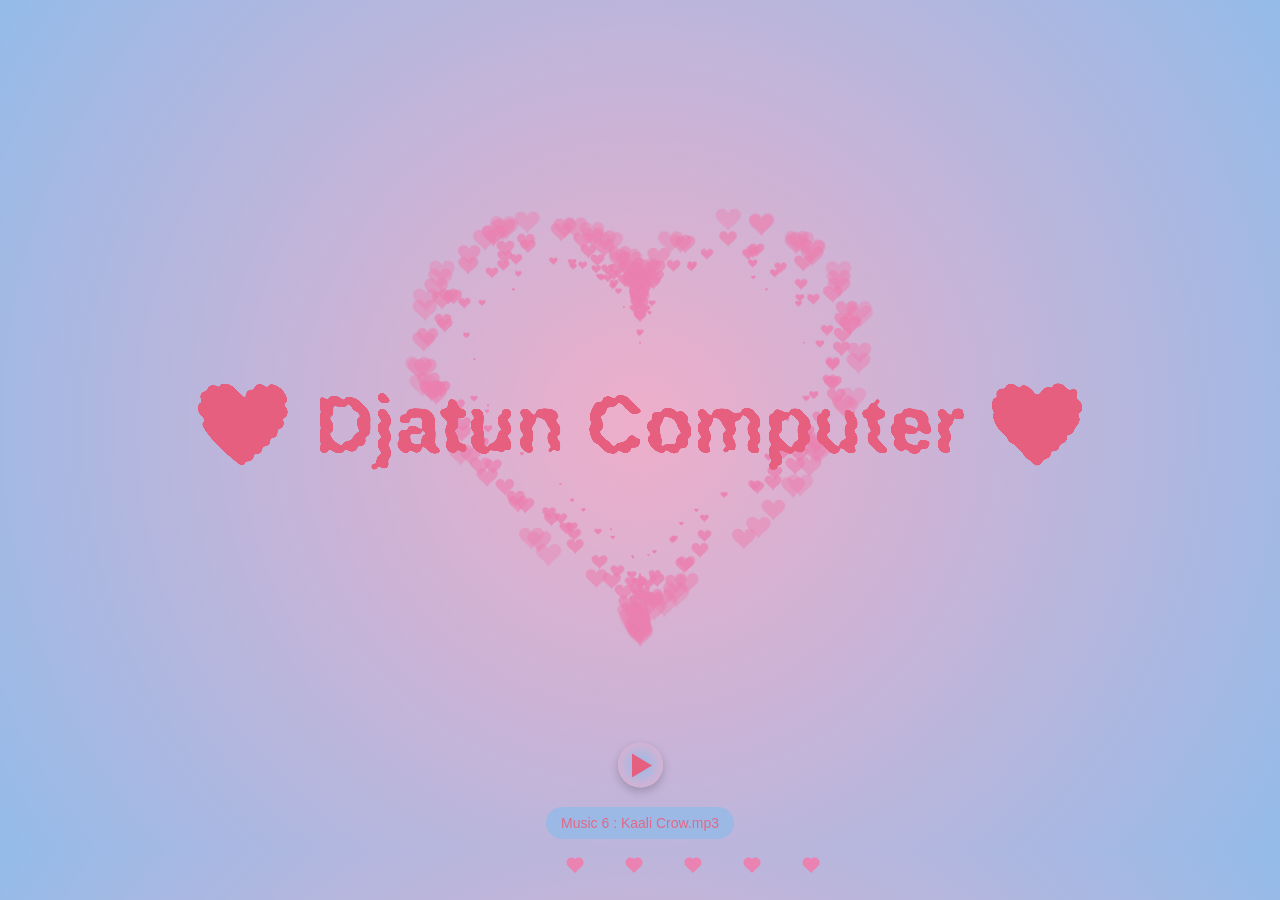
==== index.html @ 01aa1a68 "Add files via upload" ====
<!DOCTYPE html>
<html lang="id">
<head>
    <meta charset="UTF-8">
    <meta name="viewport" content="width=device-width, initial-scale=1.0">
    <title>Djatun Computer - Padang Sidempuan</title>
   <link rel="icon" type="image/x-icon" href="/favicon.ico">    
   <link rel="icon" type="image/png" href="/favicon.png">
   <link rel="stylesheet" href="style.css">

  <meta name="description" content="PT DJATUN JARING CAKRAWALA - Penjualan Komputer  dan jaringan termasuk jasa  instalasi dan pemeliharaan. Hardware, Software, CCTV, LAN, WAN, Wireless/Fiber, Elektricity, PLTS, dll">
  <link rel="canonical" href="https://djatun.com">
  <meta name="robots" content="index, follow">
  <meta property="og:title" content="Djatun Computer - Padang Sidempuan">
  <meta property="og:description" content="PT Djatun Jaring Cakrawala - Penjualan Komputer  termasuk jasa  instalasi dan maintenance. Komputer, Server, Laptop, Printer, Router, System  Operasi, Software, CCTV, kelistrikan, backup dll ">
  <meta property="og:image" content="https://djatun.com/favicon.png">
  <meta property="og:url" content="https://djatun.com">
</head>
<body>

<svg>
  <filter id="gooey">
    <feMorphology operator="dilate" radius="0.8" in="SourceGraphic" result="dilate"/>
    
    <feGaussianBlur in="dilate" stdDeviation="2.2" result="blur" />
    <feColorMatrix in="blur" type="matrix" values="1 0 0 0 0  0 1 0 0 0  0 0 1 0 0  0 0 0 19 -9" result="goo" />
    <feComposite in="SourceGraphic" in2="goo" operator="atop" result="gooey" />
  </filter>
</svg>
<canvas id="pinkboard"></canvas>
<script src="love.js"></script>
<div id="text"">🩷 Djatun Computer 🩷</div>
  <div id="hearts" class="hearts">
    <div class="one"></div>
    <div class="two"></div>
    <div class="three"></div>
    <div class="four"></div>
    <div class="five"></div>
  </div>
<script src="hearts.js"></script>
  <!-- Audio Element (Hidden) -->
  <audio id="audioPlayer"></audio>
  <!-- Tombol Kontrol -->
  <button class="floating-player" onclick="togglePlay()" aria-label="Putar/Pause">
    <div id="playIcon" class="icon-play"></div>
    <div id="pauseIcon" class="icon-pause hidden">
      <div class="pause-bar"></div>
      <div class="pause-bar"></div>
    </div>
  </button>
  <!-- Indikator Lagu Sedang Diputar (Opsional) -->
  <div id="nowPlayingText" class="now-playing">Play music</div>
<script src="player.js"></script>
<script src="text.js"></script>
</body>
</html>
---- style.css ----
* {B
  box-sizing: border-box;
}

body {
  min-height: 90vh;
  padding: 12px;
  color: #e75f7f;
  background: #eeaeca;
  background: radial-gradient(
    circle,
    rgba(238, 174, 202, 1) 0%,
    rgba(148, 187, 233, 1) 100%
  );

  font-size: clamp(1rem, 2vw + 0.5rem, 2rem);
font-family: Arial, sans-serif;
  font-smoothing: antialiased;

  display: flex;
  justify-content: center;
  align-items: center;
}

svg {
  width: 0;
  height: 0;
}

#text  {
  --font-size: 80px;
  font-weight: bold;
 font-size: var(--font-size);
  text-align: center;

  color: transparent;

  --color: #e65f7f;
  --size: calc(var(--font-size) * 0.2);
  --width: calc(var(--size) * 0.6);
  --gap: calc(var(--width) * 0.5);
  background-image: repeating-linear-gradient(
    45deg,
    var(--color) 0 var(--width),
    transparent var(--width) calc(var(--width) + var(--gap))
  );
  background-size: var(--size) var(--size);
  background-position: 0 0;
  background-clip: text;

  animation: melt 1s linear infinite;
  filter: url("#gooey");
            /* Transisi sangat cepat agar teks responsif mengikuti beat musik */
            transition: font-size 0.05s ease-out; 
}

@keyframes melt {
  to {
    background-position: var(--size) 0;
  }
}
canvas {
  position: absolute;
  width: 100%;
  height: 100%;
}


.hearts {
  position: fixed; 
      left: 43%;
      bottom: 12%;

}

.one, .two, .three, .four, .five {
  background-color: #ea82b2;
  display: inline-block;
  height: 10px;
  margin: 0 10px;
  position: relative;
  transform: rotate(-45deg);
  width: 10px;
  top:50px;
}

.one:before,
.one:after, .two:before, .two:after, .three:before, .three:after, .four:before, .four:after, .five:before, .five:after {
  content: "";
  background-color: #ea82b2;
  border-radius: 50%;
  height: 10px;
  position: absolute;
  width: 10px;
}

.one:before, .two:before, .three:before, .four:before, .five:before {
  top: -5px;
  left: 0;
}

.one:after, .two:after, .three:after, .four:after, .five:after {
  left: 5px;
  top: 0;
}
  
.one {
  left:10px;
  animation: heart 1s ease-out infinite; 
}

.two {
  left:30px;
  animation: heart 2s ease-out infinite; 
}

.three {
  left:50px;
  animation: heart 1.5s ease-out infinite;
}

.four {
  left:70px;
  animation: heart 2.3s ease-out infinite;
}

.five {
  left:90px;
  animation: heart 1.7s ease-out infinite;
}

@keyframes heart {
  0%{
    transform: translateY(0) rotate(-45deg) scale(0.3);
    opacity: 1;
  }
  100%{
    transform: translateY(-150px) rotate(-45deg) scale(1.3);
    opacity: 0.5;
  }
}

    /* Gaya Tombol Mengambang */
    .floating-player {
      position: fixed;
      center;
      bottom: 10%;
      transform: translateY(-50%);
      width: 45px;
      height: 45px;
      background: #94BBE9;
      background: radial-gradient(circle, rgba(148, 187, 233, 1) 0%, rgba(238, 174, 202, 1) 100%);
      border: none;
      border-radius: 50%;
      cursor: pointer;
      box-shadow: 0 4px 10px rgba(0, 0, 0, 0.2);
      display: flex;
      align-items: center;
      justify-content: center;
      z-index: 1000;
      transition: all 0.3s ease;
      padding: 0;

      animation: signal 2s infinite alternate ease-in-out;
}
     @keyframes signal {
     from { opacity: 0.1;}
    to { opacity: 0.9;}
}

    .floating-player:hover {
      transform: translateY(-50%) scale(1.1);
      box-shadow: 0 0 0 4px #ea82b2; 
      animation: none;

    }

    /* Ikon Play (Segitiga) */
    .icon-play {
      width: 0;
      height: 0;
      border-top: 12px solid transparent;
      border-bottom: 12px solid transparent;
      border-left: 20px solid #e75f7f;
      margin-left: 4px;
    }

    /* Ikon Pause (Dua Garis) */
    .icon-pause {
      display: flex;
      gap: 6px;
      align-items: center;
    }
    .pause-bar {
      width: 6px;
      height: 20px;
      background-color: #e75f7f;
      border-radius: 2px;
    }

    /* Kelas untuk menyembunyikan elemen */
    .hidden {
      display: none !important;
    }

    /* Opsional: Teks lagu yang sedang diputar (bisa dimunculkan jika mau) */
    .now-playing {
      position: fixed;
      center;
      bottom: 5%;
      transform: translateY(-50%);
      background: rgba(148, 187, 233, 0.9);
      color: #e65f7f;
      padding: 8px 15px;
      border-radius: 20px;
      font-family: sans-serif;
      font-size: 14px;
      z-index: 999;
      opacity: 0;
      transition: opacity 3s;
      pointer-events: none;
    }
    .now-playing.show {
      opacity: 0.9;
    }
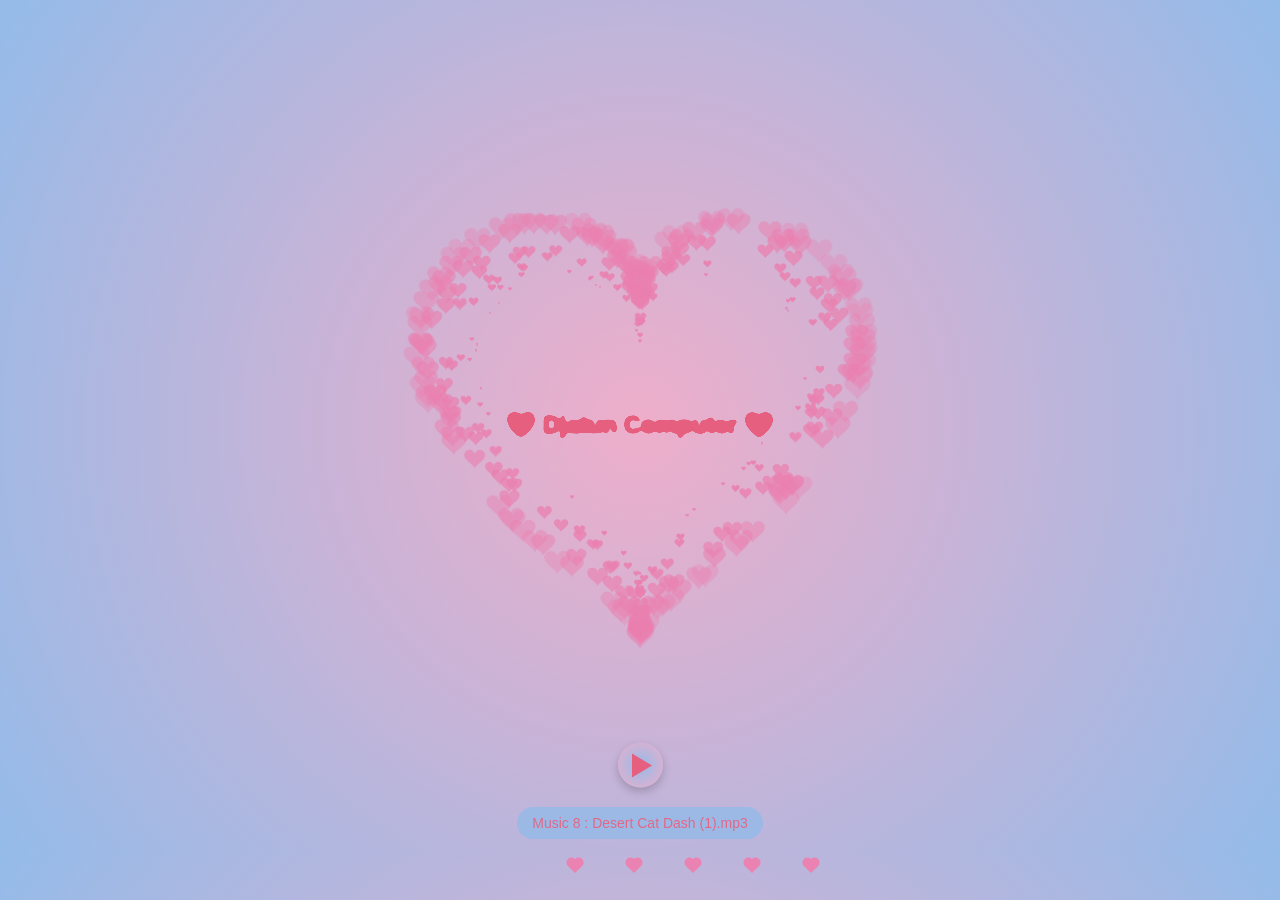
==== commit 934202ef: "Fix text.js functionality: correct HTML typo and add audio source" ====
--- a/index.html
+++ b/index.html
@@ -8,11 +8,11 @@
    <link rel="icon" type="image/png" href="/favicon.png">
    <link rel="stylesheet" href="style.css">
 
-  <meta name="description" content="PT DJATUN JARING CAKRAWALA - Penjualan Komputer  dan jaringan termasuk jasa  instalasi dan pemeliharaan. Hardware, Software, CCTV, LAN, WAN, Wireless/Fiber, Elektricity, PLTS, dll">
+  <meta name="description" content="PT DJATUN JARING CAKRAWALA - Penjualan Komputer  dan jaringan termasuk jasa  instalasi dan pemeliharaan. Hardware, Software, CCTV, LAN, WAN, Wireless/Fiber, Elektri[...]
   <link rel="canonical" href="https://djatun.com">
   <meta name="robots" content="index, follow">
   <meta property="og:title" content="Djatun Computer - Padang Sidempuan">
-  <meta property="og:description" content="PT Djatun Jaring Cakrawala - Penjualan Komputer  termasuk jasa  instalasi dan maintenance. Komputer, Server, Laptop, Printer, Router, System  Operasi, Software, CCTV, kelistrikan, backup dll ">
+  <meta property="og:description" content="PT Djatun Jaring Cakrawala - Penjualan Komputer  termasuk jasa  instalasi dan maintenance. Komputer, Server, Laptop, Printer, Router, System  Operasi, Softwa[...]
   <meta property="og:image" content="https://djatun.com/favicon.png">
   <meta property="og:url" content="https://djatun.com">
 </head>
@@ -29,7 +29,7 @@
 </svg>
 <canvas id="pinkboard"></canvas>
 <script src="love.js"></script>
-<div id="text"">🩷 Djatun Computer 🩷</div>
+<div id="text">🩷 Djatun Computer 🩷</div>
   <div id="hearts" class="hearts">
     <div class="one"></div>
     <div class="two"></div>
@@ -38,8 +38,11 @@
     <div class="five"></div>
   </div>
 <script src="hearts.js"></script>
-  <!-- Audio Element (Hidden) -->
-  <audio id="audioPlayer"></audio>
+  <!-- Audio Element with Music Source -->
+  <audio id="audioPlayer" crossorigin="anonymous">
+    <source src="music.mp3" type="audio/mpeg">
+    Your browser does not support the audio element.
+  </audio>
   <!-- Tombol Kontrol -->
   <button class="floating-player" onclick="togglePlay()" aria-label="Putar/Pause">
     <div id="playIcon" class="icon-play"></div>
--- a/style.css
+++ b/style.css
@@ -29,7 +29,7 @@
 }
 
 #text  {
-  --font-size: 80px;
+  --font-size: 24px;
   font-weight: bold;
  font-size: var(--font-size);
   text-align: center;
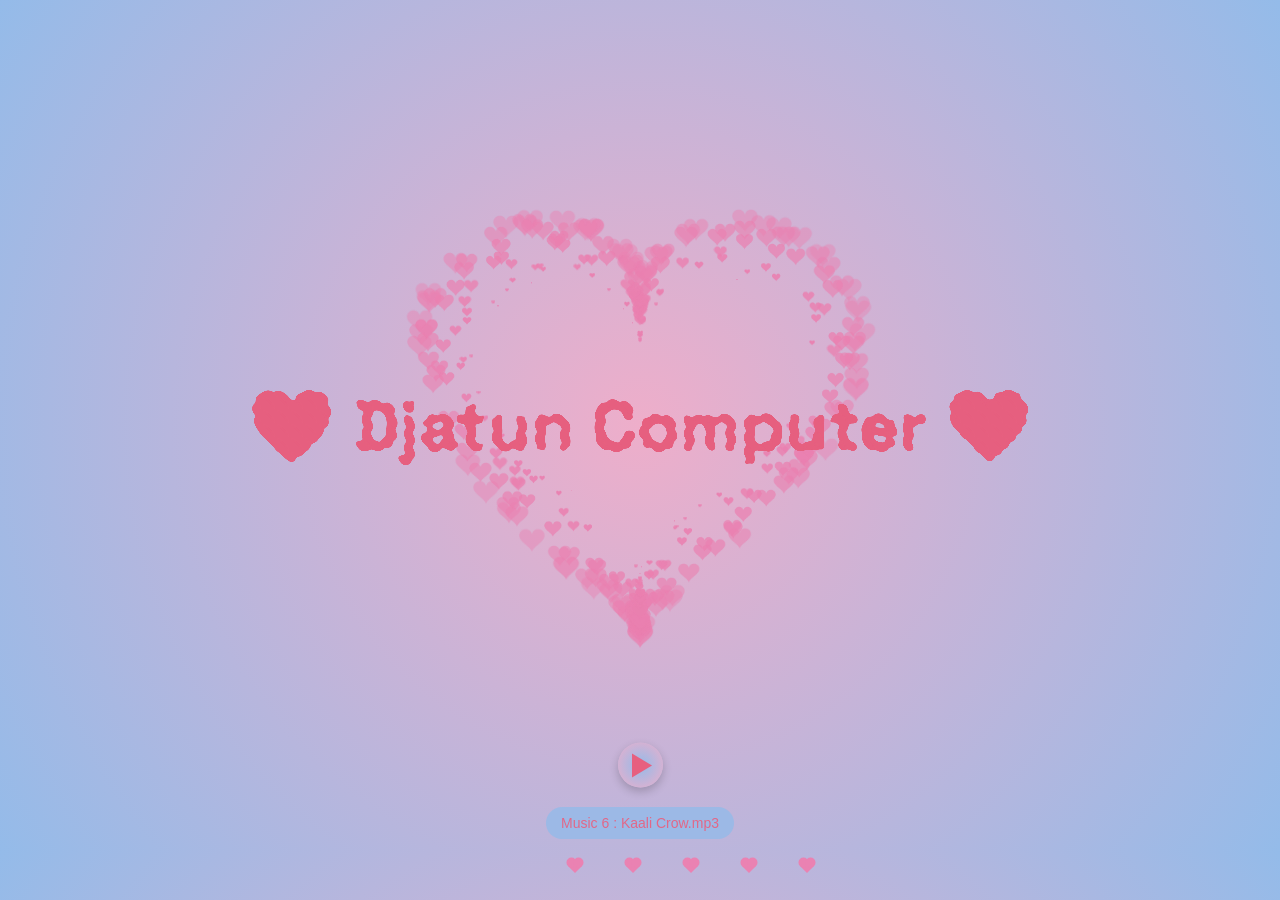
==== commit 98ecf6a3: "Add files via upload" ====
--- a/index.html
+++ b/index.html
@@ -8,11 +8,11 @@
    <link rel="icon" type="image/png" href="/favicon.png">
    <link rel="stylesheet" href="style.css">
 
-  <meta name="description" content="PT DJATUN JARING CAKRAWALA - Penjualan Komputer  dan jaringan termasuk jasa  instalasi dan pemeliharaan. Hardware, Software, CCTV, LAN, WAN, Wireless/Fiber, Elektri[...]
+  <meta name="description" content="PT DJATUN JARING CAKRAWALA - Penjualan Komputer  dan jaringan termasuk jasa  instalasi dan pemeliharaan. Hardware, Software, CCTV, LAN, WAN, Wireless/Fiber, Elektricity, PLTS, dll">
   <link rel="canonical" href="https://djatun.com">
   <meta name="robots" content="index, follow">
   <meta property="og:title" content="Djatun Computer - Padang Sidempuan">
-  <meta property="og:description" content="PT Djatun Jaring Cakrawala - Penjualan Komputer  termasuk jasa  instalasi dan maintenance. Komputer, Server, Laptop, Printer, Router, System  Operasi, Softwa[...]
+  <meta property="og:description" content="PT Djatun Jaring Cakrawala - Penjualan Komputer  termasuk jasa  instalasi dan maintenance. Komputer, Server, Laptop, Printer, Router, System  Operasi, Software, CCTV, kelistrikan, backup dll ">
   <meta property="og:image" content="https://djatun.com/favicon.png">
   <meta property="og:url" content="https://djatun.com">
 </head>
@@ -38,11 +38,8 @@
     <div class="five"></div>
   </div>
 <script src="hearts.js"></script>
-  <!-- Audio Element with Music Source -->
-  <audio id="audioPlayer" crossorigin="anonymous">
-    <source src="music.mp3" type="audio/mpeg">
-    Your browser does not support the audio element.
-  </audio>
+  <!-- Audio Element (Hidden) -->
+  <audio id="audioPlayer" src="mp3/Brothers Forever.mp3"></audio>
   <!-- Tombol Kontrol -->
   <button class="floating-player" onclick="togglePlay()" aria-label="Putar/Pause">
     <div id="playIcon" class="icon-play"></div>
--- a/style.css
+++ b/style.css
@@ -1,3 +1,4 @@
+@import url('https://fonts.googleapis.com/css2?family=Space+Grotesk:wght@300..700&display=swap');
 
 * {B
   box-sizing: border-box;
@@ -15,7 +16,6 @@
   );
 
   font-size: clamp(1rem, 2vw + 0.5rem, 2rem);
-font-family: Arial, sans-serif;
   font-smoothing: antialiased;
 
   display: flex;
@@ -29,9 +29,10 @@
 }
 
 #text  {
-  --font-size: 24px;
+  --font-size: 70px;
   font-weight: bold;
  font-size: var(--font-size);
+ font-family: "Space Grotesk", sans-serif;
   text-align: center;
 
   color: transparent;
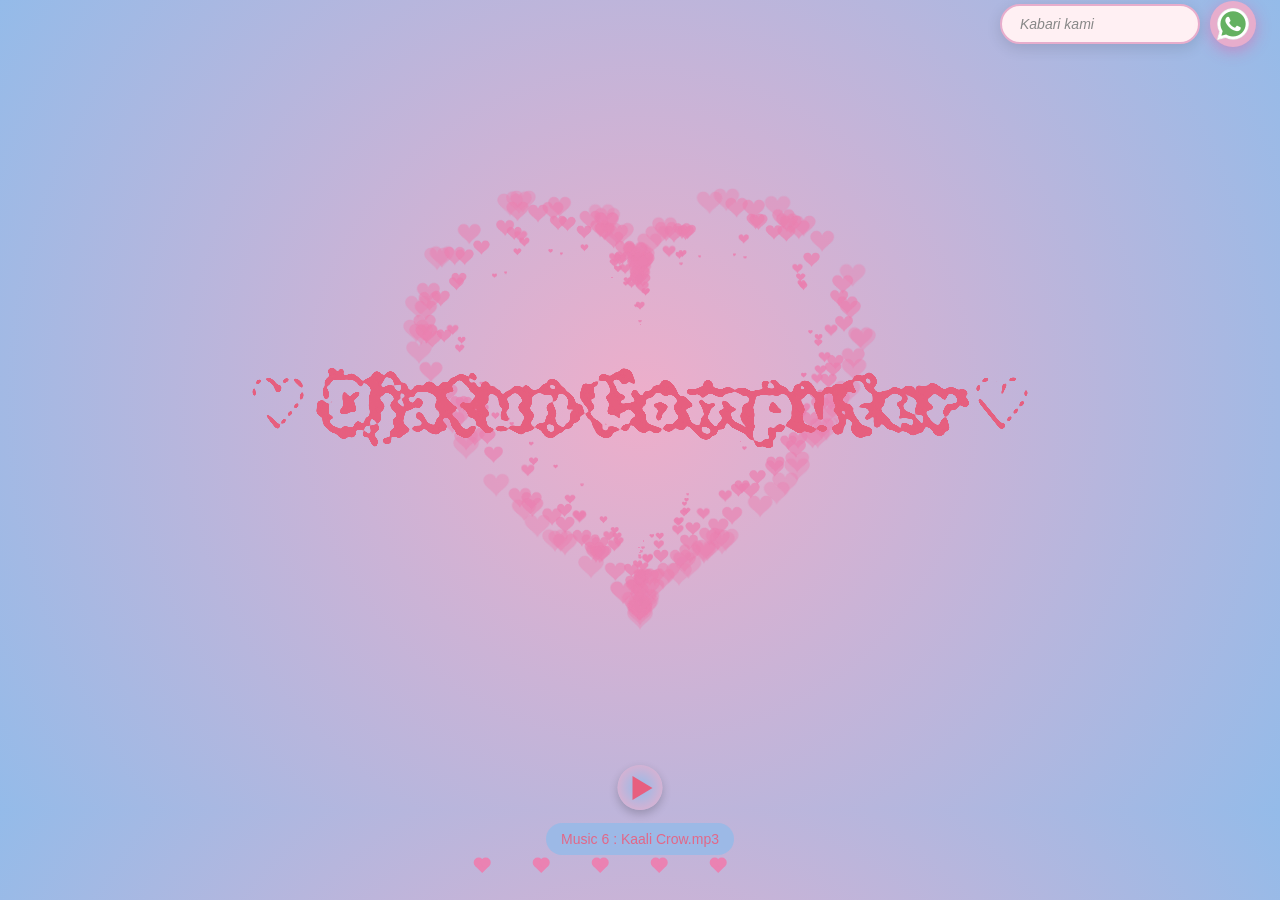
==== commit 9639c4fa: "Add files via upload" ====
--- a/index.html
+++ b/index.html
@@ -7,7 +7,6 @@
    <link rel="icon" type="image/x-icon" href="/favicon.ico">    
    <link rel="icon" type="image/png" href="/favicon.png">
    <link rel="stylesheet" href="style.css">
-
   <meta name="description" content="PT DJATUN JARING CAKRAWALA - Penjualan Komputer  dan jaringan termasuk jasa  instalasi dan pemeliharaan. Hardware, Software, CCTV, LAN, WAN, Wireless/Fiber, Elektricity, PLTS, dll">
   <link rel="canonical" href="https://djatun.com">
   <meta name="robots" content="index, follow">
@@ -29,7 +28,7 @@
 </svg>
 <canvas id="pinkboard"></canvas>
 <script src="love.js"></script>
-<div id="text">🩷 Djatun Computer 🩷</div>
+<div id="text">♡ Djatun Computer ♡</div>
   <div id="hearts" class="hearts">
     <div class="one"></div>
     <div class="two"></div>
@@ -39,18 +38,38 @@
   </div>
 <script src="hearts.js"></script>
   <!-- Audio Element (Hidden) -->
-  <audio id="audioPlayer" src="mp3/Brothers Forever.mp3"></audio>
-  <!-- Tombol Kontrol -->
-  <button class="floating-player" onclick="togglePlay()" aria-label="Putar/Pause">
-    <div id="playIcon" class="icon-play"></div>
-    <div id="pauseIcon" class="icon-pause hidden">
-      <div class="pause-bar"></div>
-      <div class="pause-bar"></div>
-    </div>
-  </button>
+<audio id="audioPlayer"></audio>
+<!-- Tombol Kontrol -->
+<button class="floating-player" onclick="togglePlay()" aria-label="Putar/Pause">
+  <span id="playIcon" class="icon-play"></span>
+  <span id="pauseIcon" class="icon-pause hidden">
+    <span class="pause-bar"></span>
+    <span class="pause-bar"></span>
+  </span>
+</button>
   <!-- Indikator Lagu Sedang Diputar (Opsional) -->
   <div id="nowPlayingText" class="now-playing">Play music</div>
 <script src="player.js"></script>
 <script src="text.js"></script>
+<!-- Floating Form (Pure HTML) -->
+  <form action="https://wa.me/6281265935970" method="GET" target="_blank" class="wa-form-container">
+    
+    <!-- Input Teks untuk Isian Pesan -->
+    <input 
+      type="text" 
+      name="text" 
+      class="wa-input-text" 
+      placeholder="Kabari kami" 
+      required
+      autocomplete="off"
+      id="wa-text"
+    >
+
+    <!-- Tombol Submit bertipe button bertema Icon WhatsApp -->
+    <button type="submit" class="wa-button" aria-label="Kirim ke WhatsApp">
+    <img src="whatsapp.png" alt="WhatsApp" width="32" height="32">
+    </button>
+<script src="wa.js"></script>
+  </form>
 </body>
 </html>
--- a/style.css
+++ b/style.css
@@ -1,6 +1,6 @@
-@import url('https://fonts.googleapis.com/css2?family=Space+Grotesk:wght@300..700&display=swap');
-
-* {B
+@import url('https://fonts.googleapis.com/css2?family=Rubik+Puddles&display=swap');
+
+* {
   box-sizing: border-box;
 }
 
@@ -16,8 +16,6 @@
   );
 
   font-size: clamp(1rem, 2vw + 0.5rem, 2rem);
-  font-smoothing: antialiased;
-
   display: flex;
   justify-content: center;
   align-items: center;
@@ -29,18 +27,20 @@
 }
 
 #text  {
-  --font-size: 70px;
+--font-size: 70px;
   font-weight: bold;
- font-size: var(--font-size);
- font-family: "Space Grotesk", sans-serif;
+  font-size: var(--font-size);
+  font-family: "Rubik Puddles", system-ui;
   text-align: center;
 
+  /* Makes text fill show the background pattern */
   color: transparent;
 
   --color: #e65f7f;
   --size: calc(var(--font-size) * 0.2);
   --width: calc(var(--size) * 0.6);
   --gap: calc(var(--width) * 0.5);
+
   background-image: repeating-linear-gradient(
     45deg,
     var(--color) 0 var(--width),
@@ -52,8 +52,7 @@
 
   animation: melt 1s linear infinite;
   filter: url("#gooey");
-            /* Transisi sangat cepat agar teks responsif mengikuti beat musik */
-            transition: font-size 0.05s ease-out; 
+  transition: font-size 0.05s ease-out; 
 }
 
 @keyframes melt {
@@ -70,9 +69,9 @@
 
 .hearts {
   position: fixed; 
-      left: 43%;
+      left: 50%;
       bottom: 12%;
-
+     transform: translateX(-50%);
 }
 
 .one, .two, .three, .four, .five {
@@ -145,9 +144,9 @@
     /* Gaya Tombol Mengambang */
     .floating-player {
       position: fixed;
-      center;
+      left: 50%;
       bottom: 10%;
-      transform: translateY(-50%);
+      transform: translateX(-50%);
       width: 45px;
       height: 45px;
       background: #94BBE9;
@@ -171,10 +170,9 @@
 }
 
     .floating-player:hover {
-      transform: translateY(-50%) scale(1.1);
       box-shadow: 0 0 0 4px #ea82b2; 
+      transform: translateX(-50%) scale(1);
       animation: none;
-
     }
 
     /* Ikon Play (Segitiga) */
@@ -208,9 +206,9 @@
     /* Opsional: Teks lagu yang sedang diputar (bisa dimunculkan jika mau) */
     .now-playing {
       position: fixed;
-      center;
+      left: 50%;
       bottom: 5%;
-      transform: translateY(-50%);
+      transform: translateX(-50%);
       background: rgba(148, 187, 233, 0.9);
       color: #e65f7f;
       padding: 8px 15px;
@@ -225,3 +223,127 @@
     .now-playing.show {
       opacity: 0.9;
     }
+   @media (max-width: 640px) {
+    .floating-player {
+      position: fixed;
+      left: 12px;
+      top: 24px;
+      transform: translateX(0);
+      }
+   .floating-player:hover {
+      transform: translateX(0);
+      }
+
+   }
+
+* {
+      box-sizing: border-box;
+      margin: 0;
+      padding: 0;
+      font-family: 'Segoe UI', Tahoma, Geneva, Verdana, sans-serif;
+    }
+
+    /* Keyframes Animasi Transparan - Timbul */
+    @keyframes pulseFade {
+      0%, 100% {
+        opacity: 1;
+        transform: scale(1);
+      }
+      50% {
+        opacity: 0.35;
+        transform: scale(0.96);
+      }
+    }
+
+    /* Form Container Fixed di Kanan Atas */
+    .wa-form-container {
+      position: fixed;
+      top: 24px;
+      transform: translateY(-50%);
+      right: 24px;
+      z-index: 9999;
+      display: flex;
+      align-items: center;
+      gap: 10px;
+      
+      /* Animasi Berjalan Secara Default */
+      animation: pulseFade 2.5s infinite ease-in-out;
+      transition: opacity 0.3s ease, transform 0.3s ease;
+    }
+
+    /* Matikan Animasi saat Mouse Hover ATAU Saat Elemen di Dalamnya Sedang Fokus (Klik Input) */
+    .wa-form-container:hover,
+    .wa-form-container:focus-within {
+      animation-play-state: paused;
+      opacity: 1 !important;
+      transform: scale(1) !important;
+    }
+
+    /* Input Text Cantik Rounded */
+    .wa-input-text {
+      width: 200px;
+      padding: 10px 18px;
+      border: 2px solid #e7adcc;
+      border-radius: 30px;
+      outline: none;
+      font-size: 14px;
+      color: #333;
+      background-color: #FFF0F3;
+      box-shadow: 0 4px 15px rgba(0, 0, 0, 0.12);
+      transition: all 0.3s ease;
+    }
+
+    .wa-input-text::placeholder {
+      color: #888;
+      font-style: italic;
+    }
+
+    .wa-input-text:focus {
+      width: 340px;
+      border-color: #ea80b0;
+      box-shadow: 0 6px 20px rgba(252, 68, 148, 0.3);
+    }
+
+    /* Tombol Submit Icon WhatsApp */
+    .wa-button {
+      width: 46px;
+      height: 46px;
+      background-color: #e7adcc;
+      border-radius: 50%;
+      display: flex;
+      justify-content: center;
+      align-items: center;
+      color: #ffffff;
+      font-size: 24px;
+      cursor: pointer;
+      box-shadow: 0 4px 15px rgba(252, 68, 148, 0.4);
+      transition: transform 0.2s ease, background-color 0.2s ease;
+      border: none;
+      flex-shrink: 0;
+    }
+
+    .wa-button:hover {
+      background-color: #ea80b0;
+      transform: scale(1.08);
+    }
+
+    .wa-button:active {
+      transform: scale(0.95);
+    }
+
+    /* Responsif untuk Layar HP */
+    @media (max-width: 640px) {
+      .wa-input-text {
+       width: 120px;
+        font-size: 13px;
+        padding: 8px 14px;
+      }
+      .wa-input-text:focus {
+        width: 220px;
+      }
+      .wa-button {
+        width: 40px;
+        height: 40px;
+        font-size: 20px;
+      }
+    }
